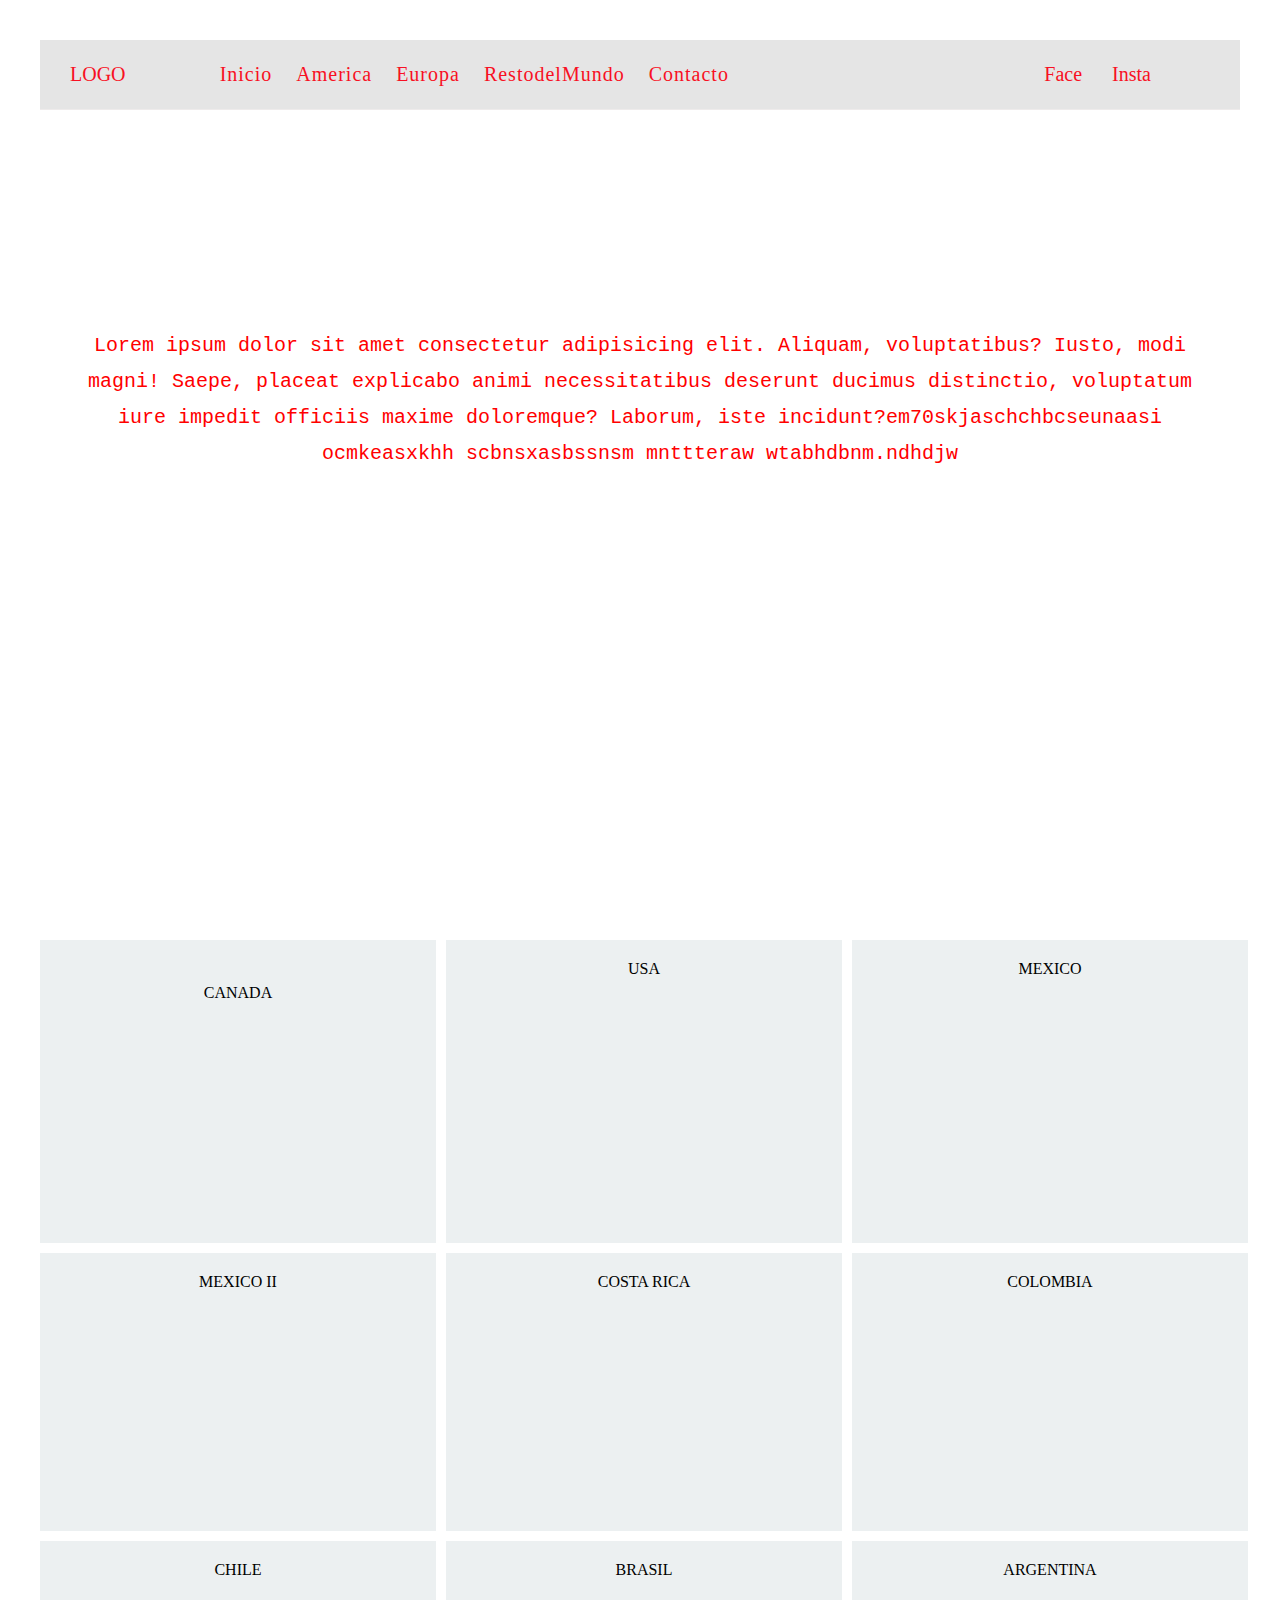
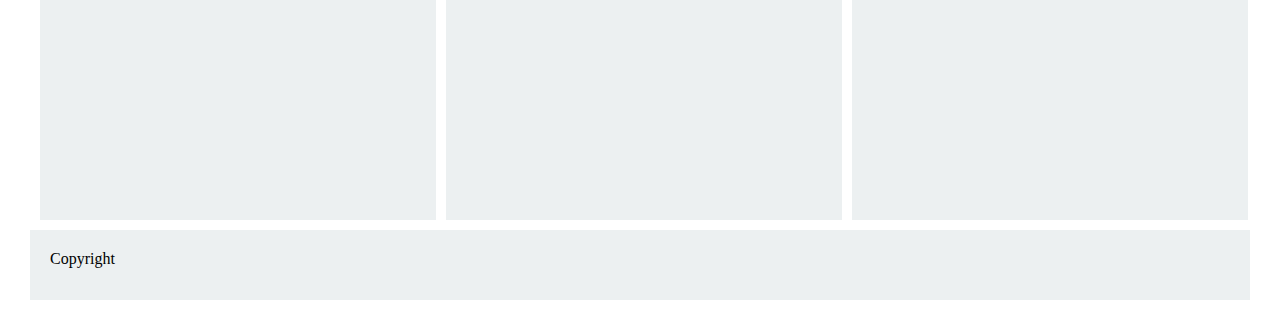
==== America.html @ eab50002 "agregando css a todas los archivos" ====
<!DOCTYPE html>
<html lang="es">
<head>
    <meta charset="UTF-8">
    <meta name="viewport" content="width=device-width, initial-scale=1.0">
    <title>America</title>
    <link href="https://fonts.googleapis.com/css2?family=M+PLUS+1+Code:wght@200;600&display=swap" rel="stylesheet">
    <link rel="stylesheet" type="text/css" href="css/estilosamerica.css">
</head>
<body>
    <!-- mi primer menu -->
    <div class="padre">
        <div class="header">
            <div class="menu">
            <div class="logo"><a href="index.html">LOGO</a></div>
                <div class="nav">
                    <a href="index.html">Inicio</a>
                    <a href="America.html">America</a>
                    <a href="Europa.html">Europa</a>
                    <a href="RestodelMundo.html">RestodelMundo</a>
                    <a href="Contacto/Contacto.html">Contacto</a>
                </div>
                <div class="social">
                    <div><a href="#">Face</a></div>
                    <div><a href="#">Insta</a></div>
                </div>
            </div>
            <div class="texto-principal">
                <h1>Lorem ipsum dolor sit amet consectetur adipisicing elit. Aliquam, voluptatibus? Iusto, modi magni! Saepe, placeat explicabo animi necessitatibus deserunt ducimus distinctio, voluptatum iure impedit officiis maxime doloremque? Laborum, iste incidunt?em70skjaschchbcseunaasi ocmkeasxkhh scbnsxasbssnsm mnttteraw  wtabhdbnm.ndhdjw</h1>
            </div>

        </div>
        <div class="grid">
            <div>
                <img src="" alt="">
                <p>CANADA</p>
            </div>
            <div>
                <P>USA</P>
            </div>
            <div>
                <P>MEXICO</P>
            </div>
            <div>
                <p>MEXICO II</p>
            </div>
            <div>
                <p>COSTA RICA</p>
            </div>
            <div>
                <P>COLOMBIA</P>
            </div>
            <div>
                <p>CHILE</p>
            </div>
            <div>
                <p>BRASIL</p>
            </div>
            <div>
                <p>ARGENTINA</p>
            </div>
        </div>

        <div class="footer">
            <p>Copyright</p>
        </div> 
        

    </div>    
</body>
</html>
---- css/estilosamerica.css ----
*{
    margin: 0px;
    padding: 10px;
    box-sizing: border-box;
}
a{
    text-decoration:none;
    color: rgb(248, 16, 35);
}

    .padre{
        display: flex;
        flex-flow: column nowrap;
}

    .header{
        background: url(../imagenes/aeropuerto.jpg);
        background-position: center;
        background-attachment: fixed;
        background-size: cover;
        min-height: 100vh;
        display: flex;
        flex-flow: column nowrap;

    }
        .menu{
            background: rgba(0,0,0,.1);
            display: flex;
            flex-flow: row nowrap;
            height: 70px;
            align-items: center;
            border-bottom: 1px solid rgba(247, 242, 242, 0.5)
        }
            .logo{
                flex:1 1 auto;
            }
                .logo a{
                    font-size: 20px;
                }
                .logo a:hover{
                    color:#357e8f;
                }

            .nav{
                flex:5 1 auto;
            }
                .nav a{
                    font-size: 20px;
                    padding: 0 10px;
                    letter-spacing:  1px;
                }
                .nav a:hover{
                    color: #357e8f;
                }
            .social{
                flex:1 1 auto;
                display: flex;
            }
                .social a{
                    font-size: 20px;
                    padding: 0 5px;
                }
                .social a:hover{
                    color: #357e8f;
                }

        .texto-principal{
            height: 580px;
            display: flex;
            align-items: center;
        }
            h1{
                font-family: 'Courier New', Courier, monospace;
                font-size: 20px;
                color: red;
                font-weight: 300;
                text-align: center;
                line-height: 1.8;
            }

    .grid {
        display: grid;
        grid-template-columns: 33% 33% 33%;
        grid-gap: 10px;
        min-height: 100vh;
        text-align: center;
    }
    .grid div:hover{
        border: 1px solid rgb(20, 20, 18);
        }
        .grid div{
            background:#ecf0f1; 
        }

        .footer{
            display: grid;
            background: #ecf0f1;
            grid-template-rows: 100%;
            height: 70px;
        }
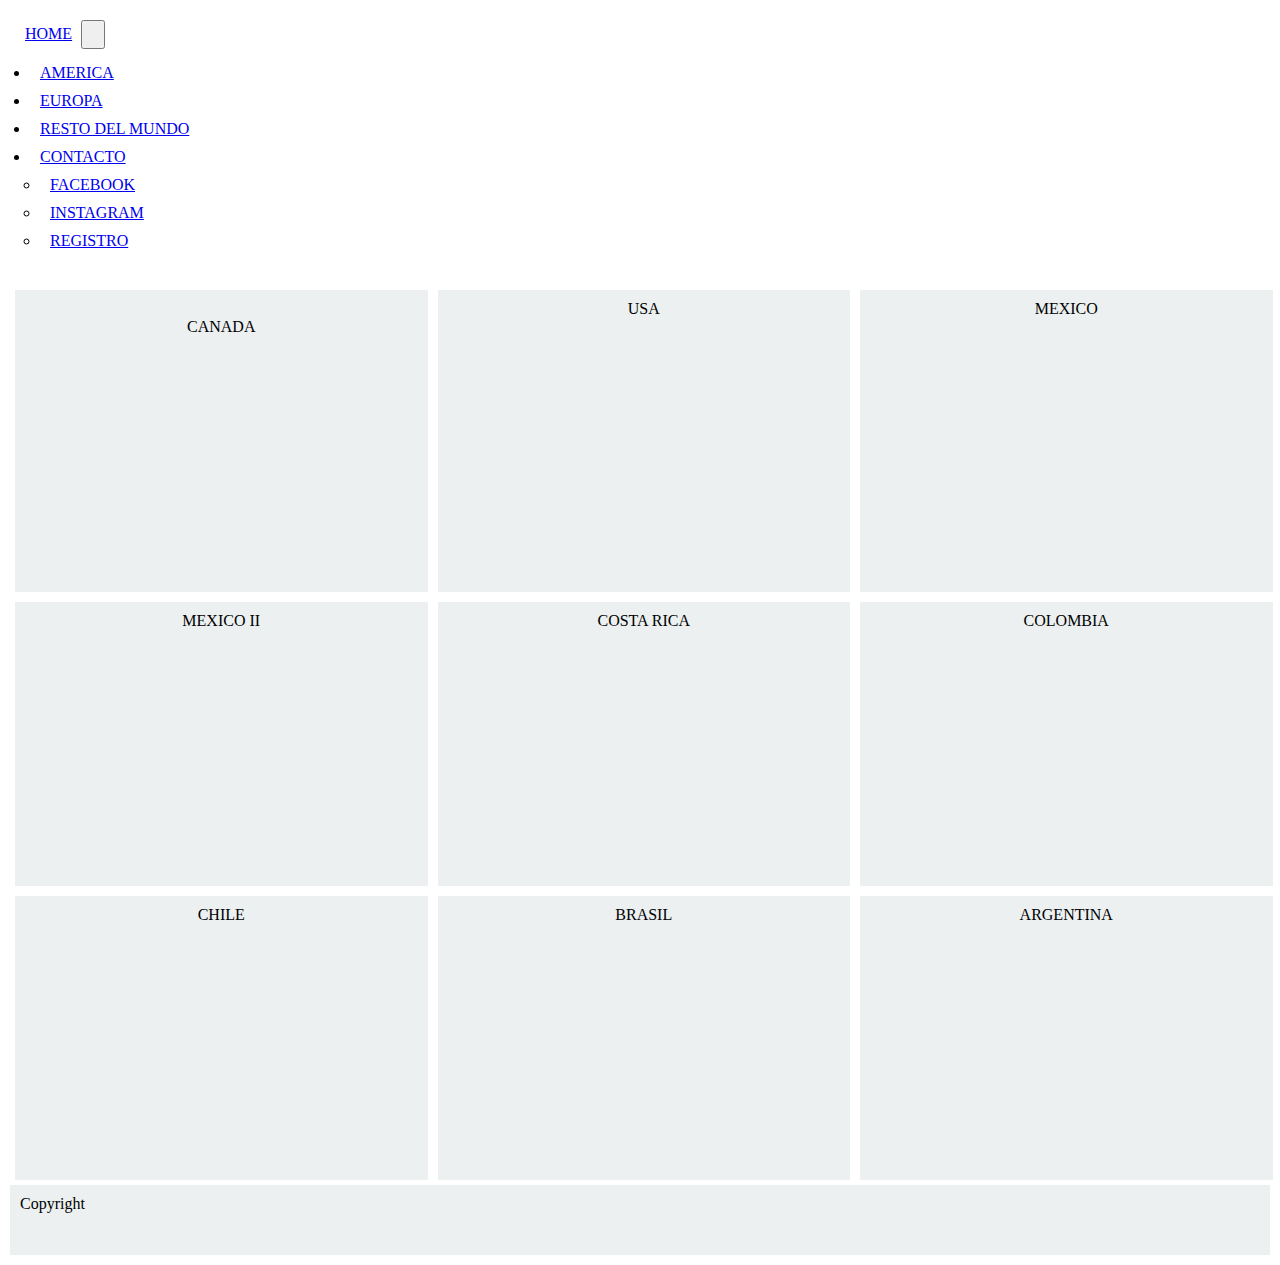
==== commit 81b2838c: "agregando boostrap" ====
--- a/America.html
+++ b/America.html
@@ -3,33 +3,42 @@
 <head>
     <meta charset="UTF-8">
     <meta name="viewport" content="width=device-width, initial-scale=1.0">
+    <link href="https://cdn.jsdelivr.net/npm/bootstrap@5.1.3/dist/css/bootstrap.min.css" rel="stylesheet" integrity="sha384-1BmE4kWBq78iYhFldvKuhfTAU6auU8tT94WrHftjDbrCEXSU1oBoqyl2QvZ6jIW3" crossorigin="anonymous">
+    <link rel="stylesheet" type="text/css" href="css/estilosamerica.css">
     <title>America</title>
-    <link href="https://fonts.googleapis.com/css2?family=M+PLUS+1+Code:wght@200;600&display=swap" rel="stylesheet">
-    <link rel="stylesheet" type="text/css" href="css/estilosamerica.css">
 </head>
 <body>
-    <!-- mi primer menu -->
-    <div class="padre">
-        <div class="header">
-            <div class="menu">
-            <div class="logo"><a href="index.html">LOGO</a></div>
-                <div class="nav">
-                    <a href="index.html">Inicio</a>
-                    <a href="America.html">America</a>
-                    <a href="Europa.html">Europa</a>
-                    <a href="RestodelMundo.html">RestodelMundo</a>
-                    <a href="Contacto/Contacto.html">Contacto</a>
-                </div>
-                <div class="social">
-                    <div><a href="#">Face</a></div>
-                    <div><a href="#">Insta</a></div>
-                </div>
-            </div>
-            <div class="texto-principal">
-                <h1>Lorem ipsum dolor sit amet consectetur adipisicing elit. Aliquam, voluptatibus? Iusto, modi magni! Saepe, placeat explicabo animi necessitatibus deserunt ducimus distinctio, voluptatum iure impedit officiis maxime doloremque? Laborum, iste incidunt?em70skjaschchbcseunaasi ocmkeasxkhh scbnsxasbssnsm mnttteraw  wtabhdbnm.ndhdjw</h1>
-            </div>
+  <nav class="navbar navbar-expand-lg navbar-light bg-light">
+    <div class="container-fluid">
+      <a class="navbar-brand" href="index.html">HOME</a>
+      <button class="navbar-toggler" type="button" data-bs-toggle="collapse" data-bs-target="#navbarNavDropdown" aria-controls="navbarNavDropdown" aria-expanded="false" aria-label="Toggle navigation">
+        <span class="navbar-toggler-icon"></span>
+      </button>
+      <div class="collapse navbar-collapse" id="navbarNavDropdown">
+        <ul class="navbar-nav">
+          <li class="nav-item">
+            <a class="nav-link active" aria-current="page" href="America.html">AMERICA</a>
+          </li>
+          <li class="nav-item">
+            <a class="nav-link" href="Europa.html">EUROPA</a>
+          </li>
+          <li class="nav-item">
+            <a class="nav-link" href="RestodelMundo.html">RESTO DEL MUNDO</a>
+          </li>
+          <li class="nav-item dropdown">
+            <a class="nav-link dropdown-toggle" href="#" id="navbarDropdownMenuLink" role="button" data-bs-toggle="dropdown" aria-expanded="false">
+              CONTACTO</a>
+            <ul class="dropdown-menu" aria-labelledby="navbarDropdownMenuLink">
+              <li><a class="dropdown-item" href="#">FACEBOOK</a></li>
+              <li><a class="dropdown-item" href="#">INSTAGRAM</a></li>
+              <li><a class="dropdown-item" href="Contacto.html">REGISTRO</a></li>
+            </ul>
+          </li>
+        </ul>
+      </div>
+    </div>
+  </nav>
 
-        </div>
         <div class="grid">
             <div>
                 <img src="" alt="">
@@ -63,9 +72,7 @@
 
         <div class="footer">
             <p>Copyright</p>
-        </div> 
-        
-
-    </div>    
+        </div>   
+<script src="https://cdn.jsdelivr.net/npm/bootstrap@5.1.3/dist/js/bootstrap.bundle.min.js" integrity="sha384-ka7Sk0Gln4gmtz2MlQnikT1wXgYsOg+OMhuP+IlRH9sENBO0LRn5q+8nbTov4+1p" crossorigin="anonymous"></script>
 </body>
 </html>--- a/css/estilosamerica.css
+++ b/css/estilosamerica.css
@@ -1,82 +1,8 @@
 *{
     margin: 0px;
-    padding: 10px;
+    padding: 5px;
     box-sizing: border-box;
 }
-a{
-    text-decoration:none;
-    color: rgb(248, 16, 35);
-}
-
-    .padre{
-        display: flex;
-        flex-flow: column nowrap;
-}
-
-    .header{
-        background: url(../imagenes/aeropuerto.jpg);
-        background-position: center;
-        background-attachment: fixed;
-        background-size: cover;
-        min-height: 100vh;
-        display: flex;
-        flex-flow: column nowrap;
-
-    }
-        .menu{
-            background: rgba(0,0,0,.1);
-            display: flex;
-            flex-flow: row nowrap;
-            height: 70px;
-            align-items: center;
-            border-bottom: 1px solid rgba(247, 242, 242, 0.5)
-        }
-            .logo{
-                flex:1 1 auto;
-            }
-                .logo a{
-                    font-size: 20px;
-                }
-                .logo a:hover{
-                    color:#357e8f;
-                }
-
-            .nav{
-                flex:5 1 auto;
-            }
-                .nav a{
-                    font-size: 20px;
-                    padding: 0 10px;
-                    letter-spacing:  1px;
-                }
-                .nav a:hover{
-                    color: #357e8f;
-                }
-            .social{
-                flex:1 1 auto;
-                display: flex;
-            }
-                .social a{
-                    font-size: 20px;
-                    padding: 0 5px;
-                }
-                .social a:hover{
-                    color: #357e8f;
-                }
-
-        .texto-principal{
-            height: 580px;
-            display: flex;
-            align-items: center;
-        }
-            h1{
-                font-family: 'Courier New', Courier, monospace;
-                font-size: 20px;
-                color: red;
-                font-weight: 300;
-                text-align: center;
-                line-height: 1.8;
-            }
 
     .grid {
         display: grid;
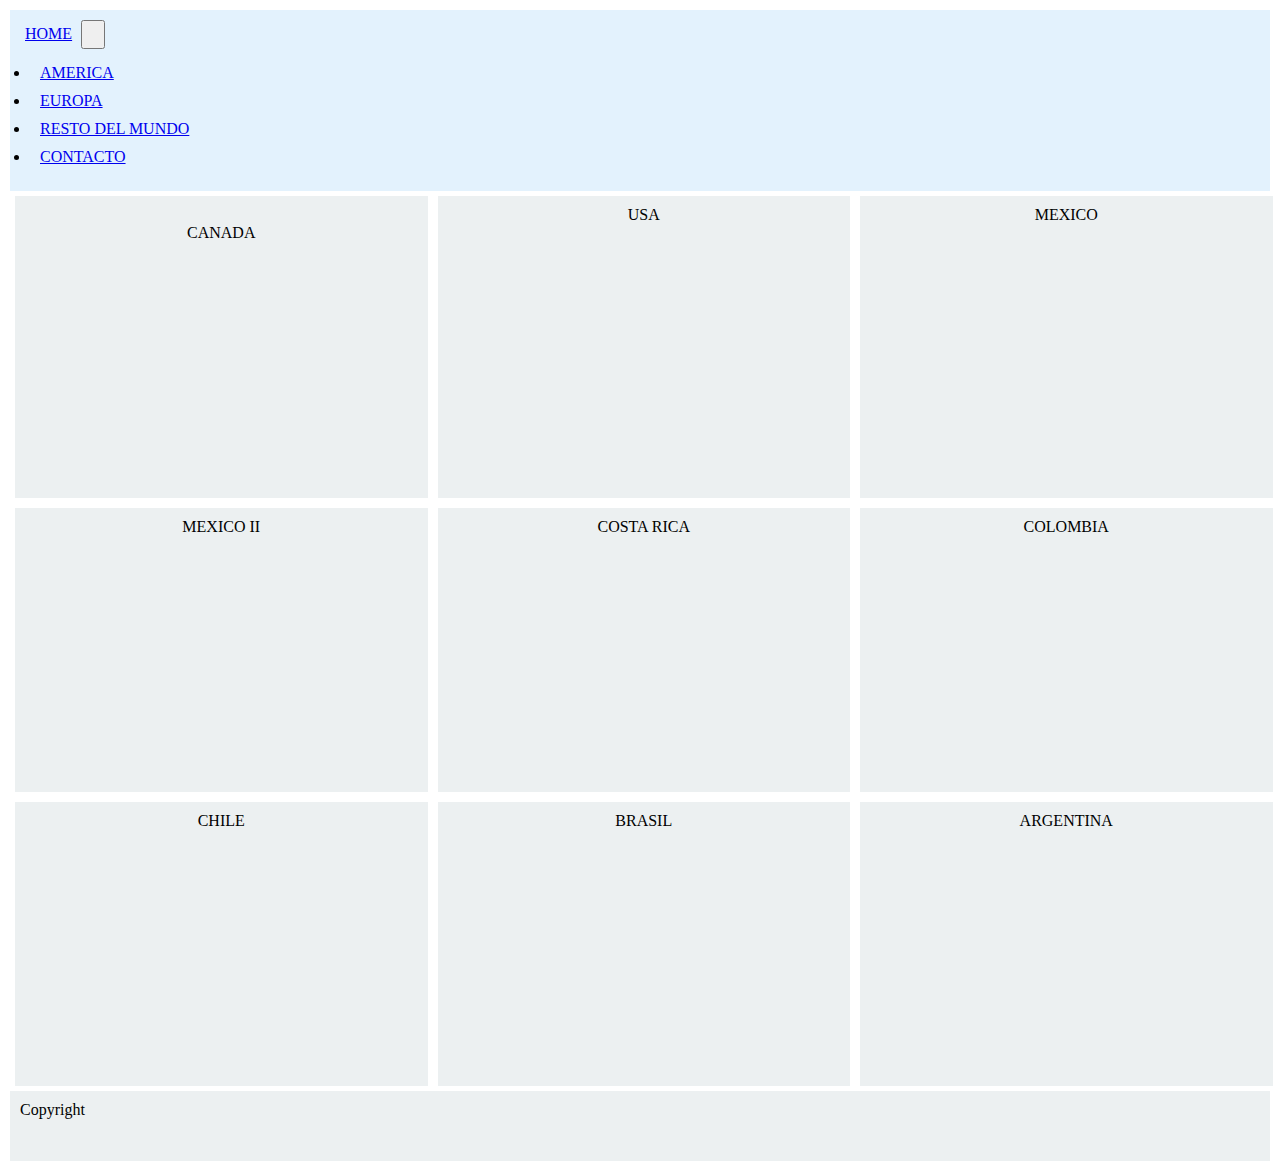
==== commit c5cde1cd: "agregando imagenes y estilo" ====
--- a/America.html
+++ b/America.html
@@ -7,8 +7,9 @@
     <link rel="stylesheet" type="text/css" href="css/estilosamerica.css">
     <title>America</title>
 </head>
+
 <body>
-  <nav class="navbar navbar-expand-lg navbar-light bg-light">
+  <nav class="navbar navbar-light" style="background-color: #e3f2fd;">
     <div class="container-fluid">
       <a class="navbar-brand" href="index.html">HOME</a>
       <button class="navbar-toggler" type="button" data-bs-toggle="collapse" data-bs-target="#navbarNavDropdown" aria-controls="navbarNavDropdown" aria-expanded="false" aria-label="Toggle navigation">
@@ -25,14 +26,8 @@
           <li class="nav-item">
             <a class="nav-link" href="RestodelMundo.html">RESTO DEL MUNDO</a>
           </li>
-          <li class="nav-item dropdown">
-            <a class="nav-link dropdown-toggle" href="#" id="navbarDropdownMenuLink" role="button" data-bs-toggle="dropdown" aria-expanded="false">
-              CONTACTO</a>
-            <ul class="dropdown-menu" aria-labelledby="navbarDropdownMenuLink">
-              <li><a class="dropdown-item" href="#">FACEBOOK</a></li>
-              <li><a class="dropdown-item" href="#">INSTAGRAM</a></li>
-              <li><a class="dropdown-item" href="Contacto.html">REGISTRO</a></li>
-            </ul>
+          <li class="nav-item">
+            <a class="nav-link" href="Contacto.html">CONTACTO</a>
           </li>
         </ul>
       </div>
